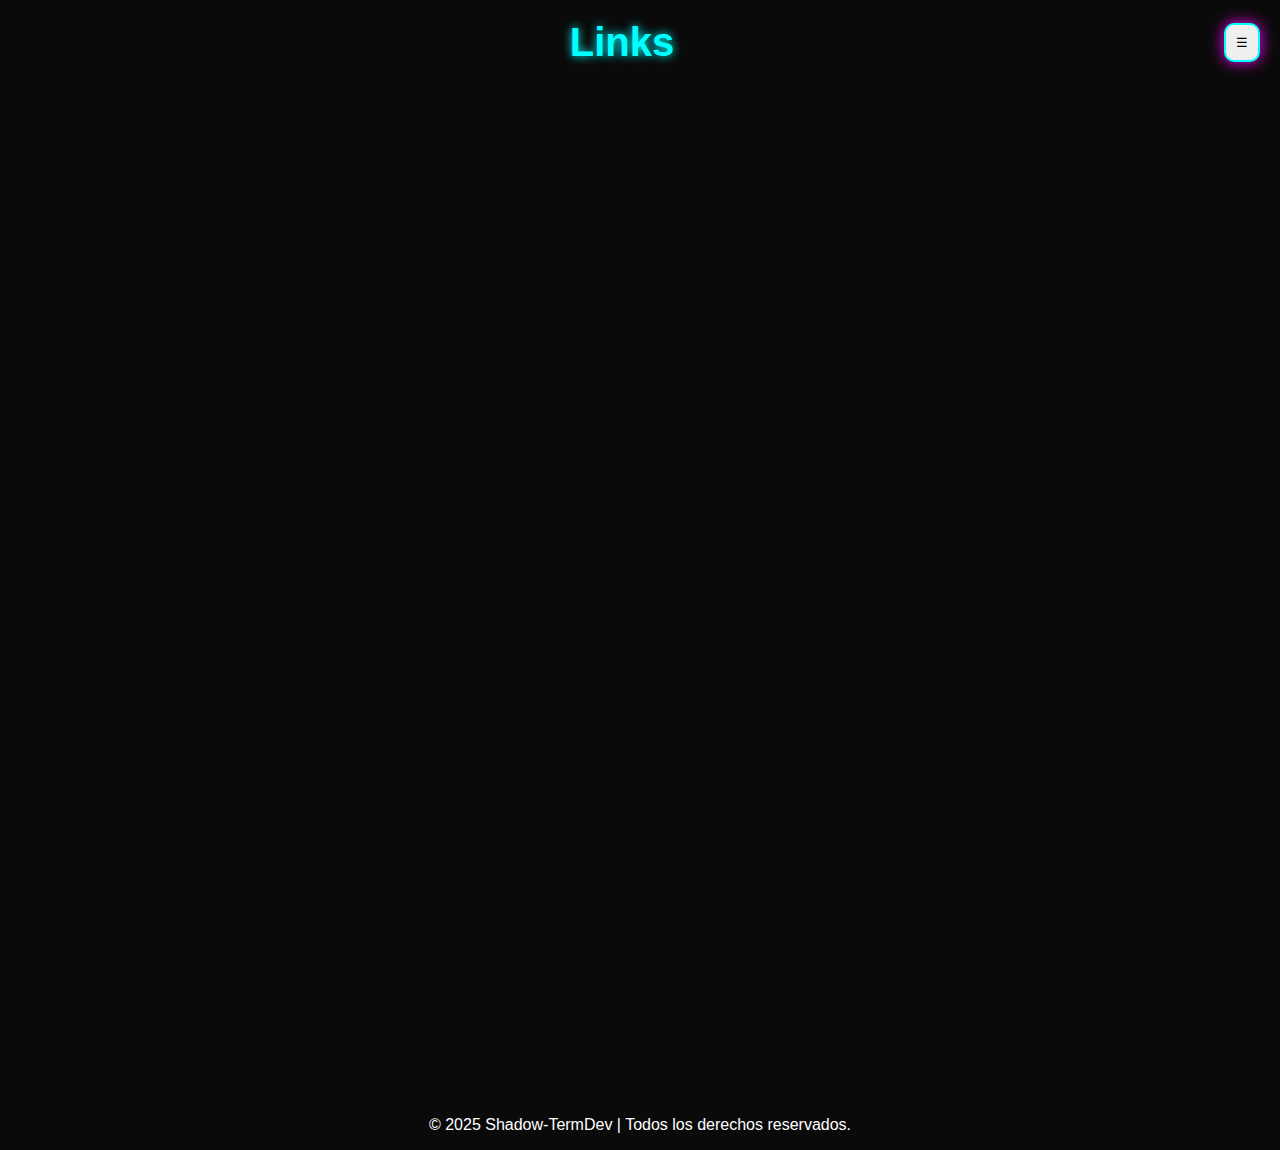
==== links.html @ d74e15b5 "Implementar estructura de subpáginas y estilos neon" ====
<!DOCTYPE html>
<html lang="es">
<head>
  <meta charset="UTF-8">
  <meta name="viewport" content="width=device-width, initial-scale=1.0, maximum-scale=5.0">
  <title>Links | Shadow-TermDev</title>
  <link rel="stylesheet" href="./css/style.css">
</head>
<body>
  <header>
    <div class="header-content">
      <h1 class="animated-title">Links</h1>
    </div>
    <nav>
      <button id="menu-toggle" class="neon-border">☰</button>
      <ul id="menu">
        <li><a href="index.html">Inicio</a></li>
        <li><a href="proyectos.html">Proyectos</a></li>
        <li><a href="links.html">Links</a></li>
      </ul>
    </nav>
  </header>

  <section class="main">
    <h2>🔗 Enlaces Importantes</h2>
    <div class="link-grid">
      <a href="https://github.com/Shadow-TermDev" target="_blank" class="link-card neon-border">
        <span class="link-icon">⚡</span>
        <h3>GitHub Oficial</h3>
        <p>Explora todo nuestro código fuente.</p>
      </a>
      <a href="https://whatsapp.com/channel/0029Vb9sGo759PwYNmwO2Z2K" target="_blank" class="link-card neon-border">
        <span class="link-icon">📱</span>
        <h3>Canal de WhatsApp</h3>
        <p>Únete a nuestra comunidad.</p>
      </a>
    </div>
  </section>

  <footer>
    <p>© 2025 Shadow-TermDev | Todos los derechos reservados.</p>
  </footer>

  <script type="module" src="./js/main.js"></script>
</body>
</html>
---- css/style.css ----
@import url("./modules/_base.css");
   @import url("./modules/_header.css");
   @import url("./modules/_menus.css");
   @import url("./modules/_content.css");
   @import url("./modules/_animations.css");
   @import url("./modules/_transitions.css");
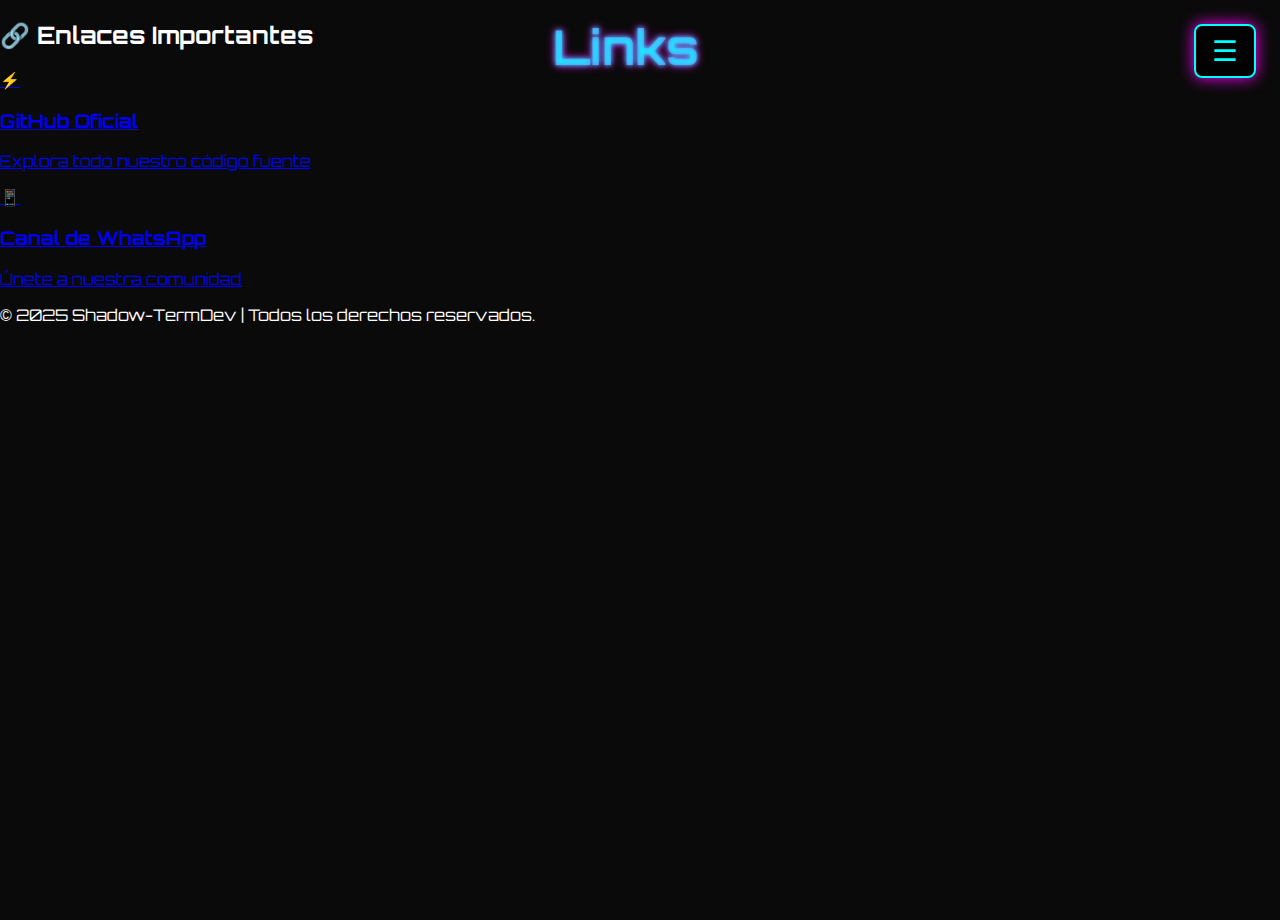
==== commit f9a46974: "Implementación final de diseño neon con menú funcional" ====
--- a/links.html
+++ b/links.html
@@ -4,43 +4,41 @@
   <meta charset="UTF-8">
   <meta name="viewport" content="width=device-width, initial-scale=1.0, maximum-scale=5.0">
   <title>Links | Shadow-TermDev</title>
-  <link rel="stylesheet" href="./css/style.css">
+  <link rel="stylesheet" href="./assets/css/main.css">
 </head>
 <body>
-  <header>
-    <div class="header-content">
-      <h1 class="animated-title">Links</h1>
+  <header class="header-container">
+    <div class="title-wrapper">
+      <h1 class="neon-title">Links</h1>
     </div>
-    <nav>
-      <button id="menu-toggle" class="neon-border">☰</button>
-      <ul id="menu">
-        <li><a href="index.html">Inicio</a></li>
-        <li><a href="proyectos.html">Proyectos</a></li>
-        <li><a href="links.html">Links</a></li>
-      </ul>
-    </nav>
+    <button id="menu-toggle" class="menu-button">☰</button>
+    <ul id="menu-list" class="menu-list">
+      <li class="menu-item"><a href="index.html" class="menu-link">Inicio</a></li>
+      <li class="menu-item"><a href="proyectos.html" class="menu-link">Proyectos</a></li>
+      <li class="menu-item"><a href="links.html" class="menu-link">Links</a></li>
+    </ul>
   </header>
 
-  <section class="main">
-    <h2>🔗 Enlaces Importantes</h2>
-    <div class="link-grid">
-      <a href="https://github.com/Shadow-TermDev" target="_blank" class="link-card neon-border">
+  <main class="content-container">
+    <h2 class="section-title">🔗 Enlaces Importantes</h2>
+    <div class="links-grid">
+      <a href="https://github.com/Shadow-TermDev" target="_blank" class="link-card neon-card">
         <span class="link-icon">⚡</span>
         <h3>GitHub Oficial</h3>
-        <p>Explora todo nuestro código fuente.</p>
+        <p>Explora todo nuestro código fuente</p>
       </a>
-      <a href="https://whatsapp.com/channel/0029Vb9sGo759PwYNmwO2Z2K" target="_blank" class="link-card neon-border">
+      <a href="https://whatsapp.com/channel/0029Vb9sGo759PwYNmwO2Z2K" target="_blank" class="link-card neon-card">
         <span class="link-icon">📱</span>
         <h3>Canal de WhatsApp</h3>
-        <p>Únete a nuestra comunidad.</p>
+        <p>Únete a nuestra comunidad</p>
       </a>
     </div>
-  </section>
+  </main>
 
   <footer>
     <p>© 2025 Shadow-TermDev | Todos los derechos reservados.</p>
   </footer>
 
-  <script type="module" src="./js/main.js"></script>
+  <script type="module" src="./assets/js/main.js"></script>
 </body>
 </html>
--- a/assets/css/main.css
+++ b/assets/css/main.css
@@ -0,0 +1,21 @@
+@import url('https://fonts.googleapis.com/css2?family=Orbitron:wght@400;700&display=swap');
+@import './modules/header.css';
+@import './modules/menu.css';
+@import './modules/animations.css';
+@import './modules/utilities.css';
+
+:root {
+  --neon-cyan: #00ffff;
+  --neon-pink: #ff00ff;
+  --bg-dark: #0a0a0a;
+  --text-primary: #fff;
+}
+
+body {
+  background: var(--bg-dark);
+  color: var(--text-primary);
+  font-family: 'Orbitron', sans-serif;
+  margin: 0;
+  min-height: 100vh;
+  position: relative;
+}
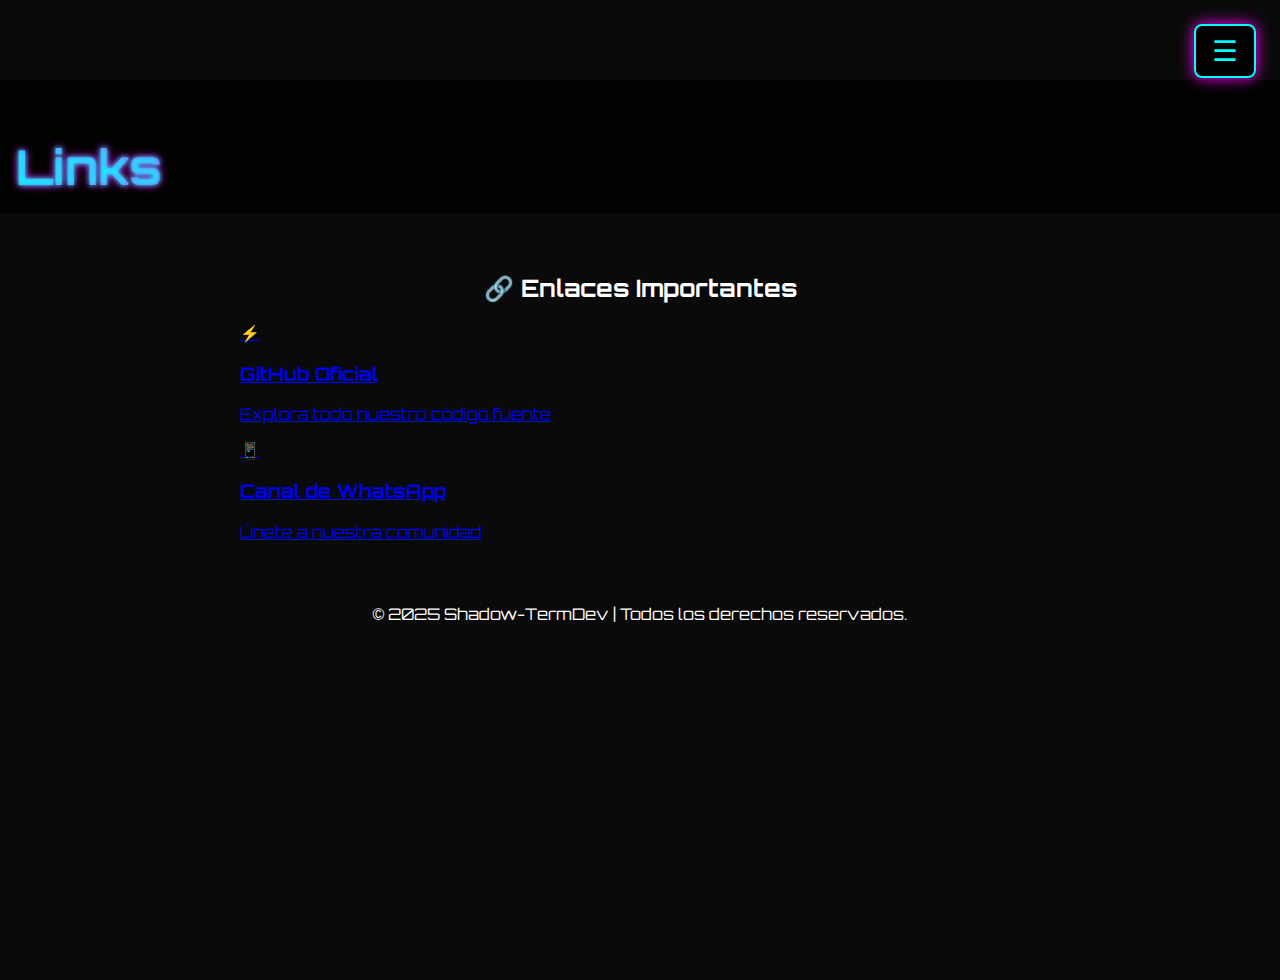
==== commit b9d7e846: "Menú mejorado y correcciones en todos los archivos" ====
--- a/links.html
+++ b/links.html
@@ -2,32 +2,37 @@
 <html lang="es">
 <head>
   <meta charset="UTF-8">
-  <meta name="viewport" content="width=device-width, initial-scale=1.0, maximum-scale=5.0">
+  <meta name="viewport" content="width=device-width, initial-scale=1.0, maximum-scale=5.0, user-scalable=no">
   <title>Links | Shadow-TermDev</title>
   <link rel="stylesheet" href="./assets/css/main.css">
 </head>
 <body>
+
   <header class="header-container">
-    <div class="title-wrapper">
+    <div class="header-content">
       <h1 class="neon-title">Links</h1>
+      <button id="menu-toggle" class="menu-button">☰</button>
     </div>
-    <button id="menu-toggle" class="menu-button">☰</button>
-    <ul id="menu-list" class="menu-list">
-      <li class="menu-item"><a href="index.html" class="menu-link">Inicio</a></li>
-      <li class="menu-item"><a href="proyectos.html" class="menu-link">Proyectos</a></li>
-      <li class="menu-item"><a href="links.html" class="menu-link">Links</a></li>
-    </ul>
+    <nav>
+      <ul id="menu-list" class="menu-list">
+        <li class="menu-item"><a href="index.html" class="menu-link">Inicio</a></li>
+        <li class="menu-item"><a href="proyectos.html" class="menu-link">Proyectos</a></li>
+        <li class="menu-item"><a href="links.html" class="menu-link">Links</a></li>
+      </ul>
+    </nav>
   </header>
 
   <main class="content-container">
     <h2 class="section-title">🔗 Enlaces Importantes</h2>
+
     <div class="links-grid">
-      <a href="https://github.com/Shadow-TermDev" target="_blank" class="link-card neon-card">
+      <a href="https://github.com/Shadow-TermDev" target="_blank" rel="noopener noreferrer" class="link-card neon-card">
         <span class="link-icon">⚡</span>
         <h3>GitHub Oficial</h3>
         <p>Explora todo nuestro código fuente</p>
       </a>
-      <a href="https://whatsapp.com/channel/0029Vb9sGo759PwYNmwO2Z2K" target="_blank" class="link-card neon-card">
+
+      <a href="https://whatsapp.com/channel/0029Vb9sGo759PwYNmwO2Z2K" target="_blank" rel="noopener noreferrer" class="link-card neon-card">
         <span class="link-icon">📱</span>
         <h3>Canal de WhatsApp</h3>
         <p>Únete a nuestra comunidad</p>
@@ -42,3 +47,4 @@
   <script type="module" src="./assets/js/main.js"></script>
 </body>
 </html>
+
--- a/assets/css/main.css
+++ b/assets/css/main.css
@@ -4,18 +4,53 @@
 @import './modules/animations.css';
 @import './modules/utilities.css';
 
+/* Variables globales */
 :root {
   --neon-cyan: #00ffff;
   --neon-pink: #ff00ff;
   --bg-dark: #0a0a0a;
-  --text-primary: #fff;
+  --text-primary: #ffffff;
+  --font-family: 'Orbitron', sans-serif;
 }
 
+/* Estilos generales */
 body {
   background: var(--bg-dark);
   color: var(--text-primary);
-  font-family: 'Orbitron', sans-serif;
+  font-family: var(--font-family);
   margin: 0;
   min-height: 100vh;
-  position: relative;
+  padding-top: 80px; /* Ajustado para no afectar demasiado la posición */
+  overflow-x: hidden; /* Evita el desplazamiento horizontal */
 }
+
+/* Estilos del footer */
+footer {
+  margin-top: auto;
+  text-align: center; /* Corregido el error de escritura */
+  padding: 10px;
+}
+
+/* Títulos */
+h1 {
+  margin: 0;
+  text-align: center;
+}
+
+.neon-title, .section-title {
+  margin-top: 40px; /* Ajuste para mejorar la alineación */
+  text-align: center;
+}
+
+/* Contenedor principal */
+.content-container {
+  padding: 20px;
+  max-width: 800px;
+  margin: auto;
+}
+
+/* Evita que los títulos queden pegados al contenido */
+.section-title {
+  margin-bottom: 20px;
+}
+
